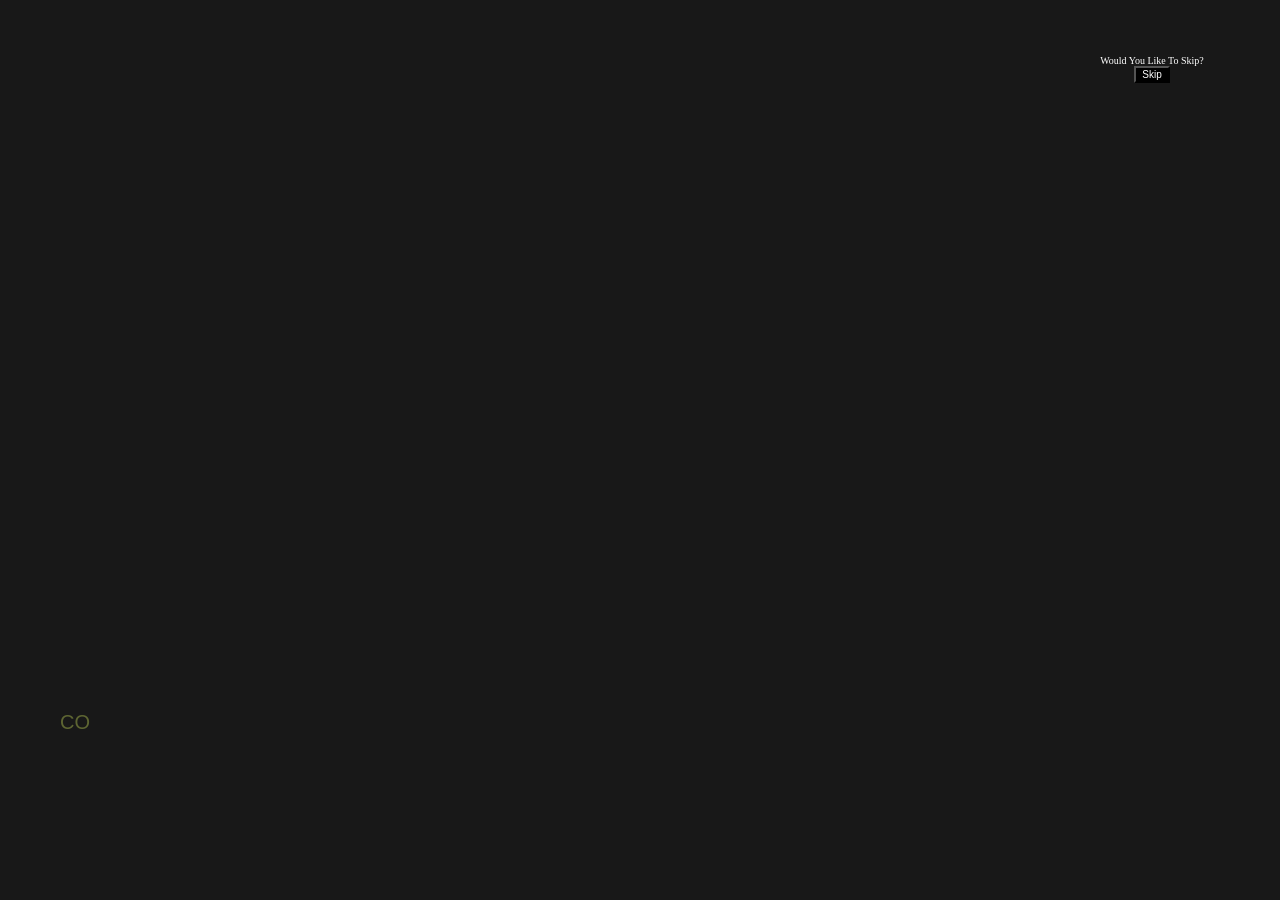
==== index.html @ b7db0f04 "fixed a bug in the skip buttons function" ====
<html lang="tr" charset="UTF-8">

    <head>
    <meta charset="UTF-8">
    <link rel="stylesheet" href="css_kisim.css">
    <script src="jv_kisim.js"></script>
    </head>
    <body onload="connection_typewriter(), domain_typewriter(), date_typewriter(), finish_cod()">             

        <div name="pc_kisim" id="pc_kisim">
           
            <div name="pc_cerceve" id="pc_cerceve">
                <!-- Hidden pages for apps-->
                 <div class = "window" name="window_info" id="window_info">
                    <button class ="window_close" id="1" onclick="window_close(1)">X</button> 
                    <p class="Yakashi_">Yakashi is an Undergraduate Student in DEU (NINTH DAY OF SEPTEMBER UNIVERSITY!!!! jokes aside its Dokuz Eylül University).<br>
                    He is a student of computer programming.
                    <br> He loves playing with guitar. Self-taught.<br>
                    This page is a side project and a portfolio. He is a beginner in programming.
                    <br>
                    </p>
                    <ul class="info_1">
                        <li>18 years old</li>
                        <li>Lives in Türkiye</li>
                        <li>Computer Programming Student</li>
                        <li>Worked in Advertising for a short period of time</li>
                        <li>Trying to become an engineer</li>
                    </ul>
                 </div>
                 <div class="window" name="window_info_2" id="window_info_2">
                <button class ="window_close" id="2" onclick="window_close(2)">X</button> 
                <p class="Yakashi_">There aint so many projects here right now but there will be.</p>
                    <ul class="info_1">
                       <li>1 - <a href="https://github.com/savtekv3/linkflow" style="color: #fb742d;" target="_blank">Linkflow</a><p id="Yakashi_">A little project that shortens the link and tracks the users
                        that clicked the link. It tracks their country and the device. It gives valuable statistics like how many people clicked the link and what time did they clicked.
                       </p></li> 
                    </ul>
                 </div>
                <div class="window" name="window_info_3" id="window_info_3">
                <button class ="window_close" id="3" onclick="window_close(3)">X</button>
                 </div>
                
                
                
                <!--END_APPS_HIDDEN_PAGES-->
                 <!--APPS_ICONS_START-->
                <div class="grid-container" name="pc_ekran" id="pc_ekran">
                    <div class = "grid_background"></div>

                    <div onclick="uygulama(1)" class="grid-item" name="about" id="uygulama_1">
                        <div class="uygulama_content">
                            Info About Yakashi
                        </div>

                    </div>
                    <div onclick="uygulama(2)" class="grid-item" name="projects" id="uygulama_2">
                         <div class="uygulama_content">
                        Projects
                         </div>
                    </div>
                     <div onclick="uygulama(3)" class="grid-item" name="ayarlar" id="uygulama_3">
                         <div class="uygulama_content">
                        Settings
                         </div>
                    </div>
                    <div onclick="uygulama(4)" class="grid-item" name="game" id="uygulama_4">
                         <div class="uygulama_content">
                        Minigame
                         </div>
                    </div>
                </div>
                <!--APPS_ICONS_END-->
            </div>
        </div>
        <!--Cod_Text_START-->
       

        

        <div class="acilis_grid" name="acilis_animasyon" id="acilis_sayfa">
        <p id="p1">Would You Like To Skip?<br><input type="button" name="skip_button" value="Skip" id="skip_button" onclick="skip()">
        </p>
        <div class="cod_text_box">
        <div class="cod_text">
            <div class="interface_div"><p class="interface1" id="int1"></p></div>
            <div class="interface_div"><p class="interface2" id="int2"></p></div>
            <div class="interface_div"><p class="interface3" id="int3"></p></div>
        </div>
        </div>
        </div>

  
    </div>

    </body>

</html>
---- css_kisim.css ----
p{
    margin: 10px;
}
.interface_div{
    height : 23px;
    width : 490px;

    
}

.acilis_grid{
 background-color: #181818;
 position: fixed;
 height: 100%;
 width: 100%;
 align-items: center;
}
.cod_text{
    font-size: 20px;
    position: fixed;
    bottom: 100px;
    left: 50px;
    color:#5D6532;
    font-family: Arial, sans-serif;

}
.cod_text_box{
    position: fixed;
    bottom: 0px;
    left: 0px;
    height: 500px;
    width: 500px;



}
.typewriter {
    font-size: 40px;
    font-family: Arial, sans-serif;
    overflow: hidden;
    white-space: nowrap;
    animation-name: blink;
    animation-duration: 2s;
    animation-iteration-count: infinite;
    justify-self: left;
}


.acilis_div{
    height: 33%;
    width: 100%;
    justify-items: center;
    align-items: center;
}
#parent_animasyon_div{
    display: flex;
    justify-self:center;

}
#animasyon_div{
    animation-fill-mode: forwards;
    animation-name: smoke_animation;
    animation-duration: 12s;
    width: 0%;
    height: 40%;
    background-color: #5D6532;
    
}

@keyframes closing_animation {
    0% { opacity: 1; background-position: center; }
    100% { opacity: 0; background-position: center; }


}
@keyframes opening_animation {
    0% { opacity: 0; background-position: center; }
    100% { opacity: 1; background-position: center; }


}
@keyframes blink {
    0% { opacity: 1; }
    50% { opacity: 0;}
    100%{opacity:1;}
    

}
@keyframes smoke_animation {
    0% {width: 0%;}
    10%{width:12%;}
    50% {width:40%;}
    80% {width:70%;}
    100% {width:100%;}
}

@keyframes smoke_animation_fast {
    0% {width: 100%;}
    100% {width: 0%;}
}
#pc_kisim {
    position: fixed;
    height: 100%;
    width: 100%;
    background-color: #000000;
    display: none;
    z-index: 10;
    opacity: 0;

}
#pc_cerceve {
    position: relative;
    height: 600px;
    width: 800px;
    background-color: rgba(0, 128, 0, 0.542);
    border: 10px solid rgb(28, 24, 24);
    align-self: center;
    justify-self: center;
    top:5%;



}
.grid-container {
    display: grid;
    grid-template-columns: repeat(4, 1fr);
    grid-template-rows: repeat(3, 1fr);
    gap: 10px;
    height: 100%;
    width: 100%;
    background-size: cover;
    z-index: -1;

}
.grid_background {
    background-image: url(staticc.gif);
    background-size: cover;
    opacity: 0.5;
    position: absolute;
    top: 0;
    left: 0;
    width: 100%;
    height: 100%;
    z-index: 1;
}

.grid-item {
    background-color: rgba(255, 255, 255, 0.8);
    border: 1px solid rgba(0, 0, 0, 0.8);
    padding: 20px;
    margin: 10px;
    font-size: 30px;
    background-size: cover;
    z-index: 1;
    opacity: 0.7;
    transition: opacity 0.3s ease-in-out;
}
.grid-item:hover {
    opacity: 1;
    transition: opacity 0.3s ease-in-out;
}
.grid-item:active {
    opacity: 0.5;
    transition: opacity 0.2s ease-in-out;
}
/*-----uygulamalar-----*/
#uygulama_1{
    background-image:url("Uygulama_resim/app_1.jpg") ; 
    background-size: cover;
}
#uygulama_2{
    background-image: url("Uygulama_resim/It\'s\ me\ wow.jpg");
    background-size: cover;
}
#uygulama_3{
    background-image: url("Uygulama_resim/forma.jpg");
    background-size: cover;
}
#uygulama_4{
    background-image: url("Uygulama_resim/gojo.jpg");
    background-size: cover;
}
.uygulama_content {
    font-size:20px;
    color: rgb(222, 93, 7);
    align-self: center;
    text-align: center;
}


.window
{
    
    display: none;
    position: absolute;
    justify-self: center;
    width: 720px;
    height: 480px;
    background-color: rgba(0, 0, 0, 0.8);
    border: 2px solid rgb(255, 255, 255);
    top: 10%;
    z-index: 2;
    opacity: 0.8;
}
.window:hover   {

    opacity: 1;
    transition: opacity 0.3s ease-in-out;

}
            /*APP_TEXTS_PLACE_START*/
.Yakashi_{
    padding-left: 12px;
    color:#fb742d;
    font-size: 18px;
    padding-right: 12px;



}
.info_1{
    color:#fb742d;
    font-size: 18px;

}
            /*APP_TEXTS_PLACE_END*/
#p1{
    color: white;
    font-size: 10px;
    text-align: center;
    position: relative;
    left: 40%;
    top: 5%;
}

#skip_button{
    color: white;
    font-size: 10px;
    background-color: #000000;
}
html, body{
    margin: 0;
    padding: 0;
    height: 100%;
    width: 100%;
}
li{
    padding-left: 12px;
    color:#fb742d;
    font-size: 18px;
    padding-right: 12px;
}
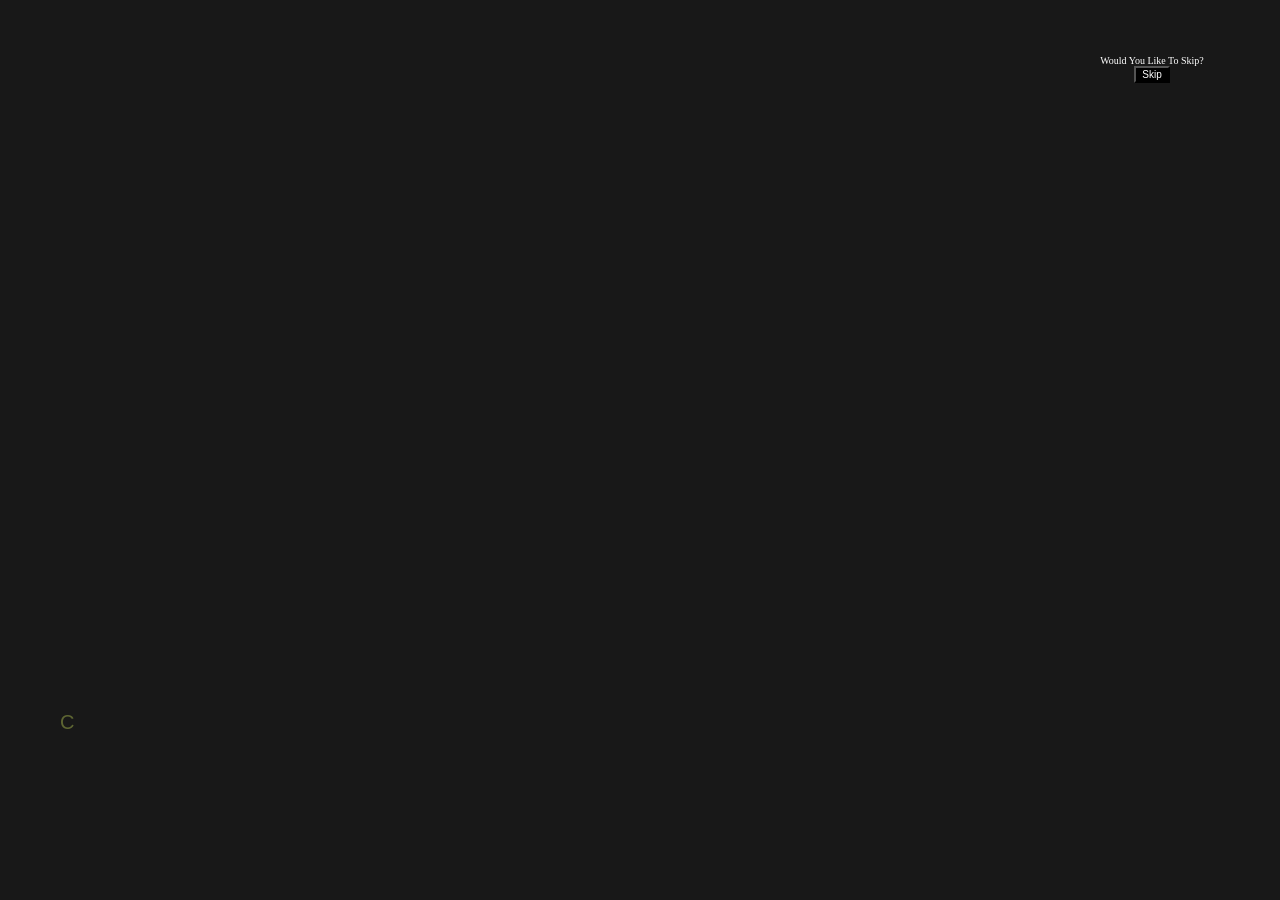
==== commit 953de14d: "modified:   css_kisim.css 	modified:   index.html 	modified:   jv_kisim.js added a setting that disa" ====
--- a/index.html
+++ b/index.html
@@ -2,7 +2,7 @@
 
     <head>
     <meta charset="UTF-8">
-    <link rel="stylesheet" href="css_kisim.css">
+    <link rel="stylesheet" href="css_kisim.css" id="active_one">
     <script src="jv_kisim.js"></script>
     </head>
     <body onload="connection_typewriter(), domain_typewriter(), date_typewriter(), finish_cod()">             
@@ -38,6 +38,12 @@
                  </div>
                 <div class="window" name="window_info_3" id="window_info_3">
                 <button class ="window_close" id="3" onclick="window_close(3)">X</button>
+                <p class="Yakashi_">CLOSE THE CSS?</p>
+                <br>
+                <button class="css_close" onclick="css_close()"> Close It </button>
+                 </div>
+                <div class="window" name="window_info_4" id="window_info_4">
+                <button class ="window_close" id="4" onclick="window_close(4)">X</button>
                  </div>
                 
                 
--- a/css_kisim.css
+++ b/css_kisim.css
@@ -214,7 +214,20 @@
     color:#fb742d;
     font-size: 18px;
     padding-right: 12px;
-
+    
+
+
+}
+.css_close{
+    width: 100px;
+    height: 80px;
+    position: relative;
+    background-color: #000000;
+    color: #fb2d2d;
+    border: #000000;
+    left: 50px; 
+    font-family:Arial, sans-serif ;
+    font-size: 20px;
 
 
 }
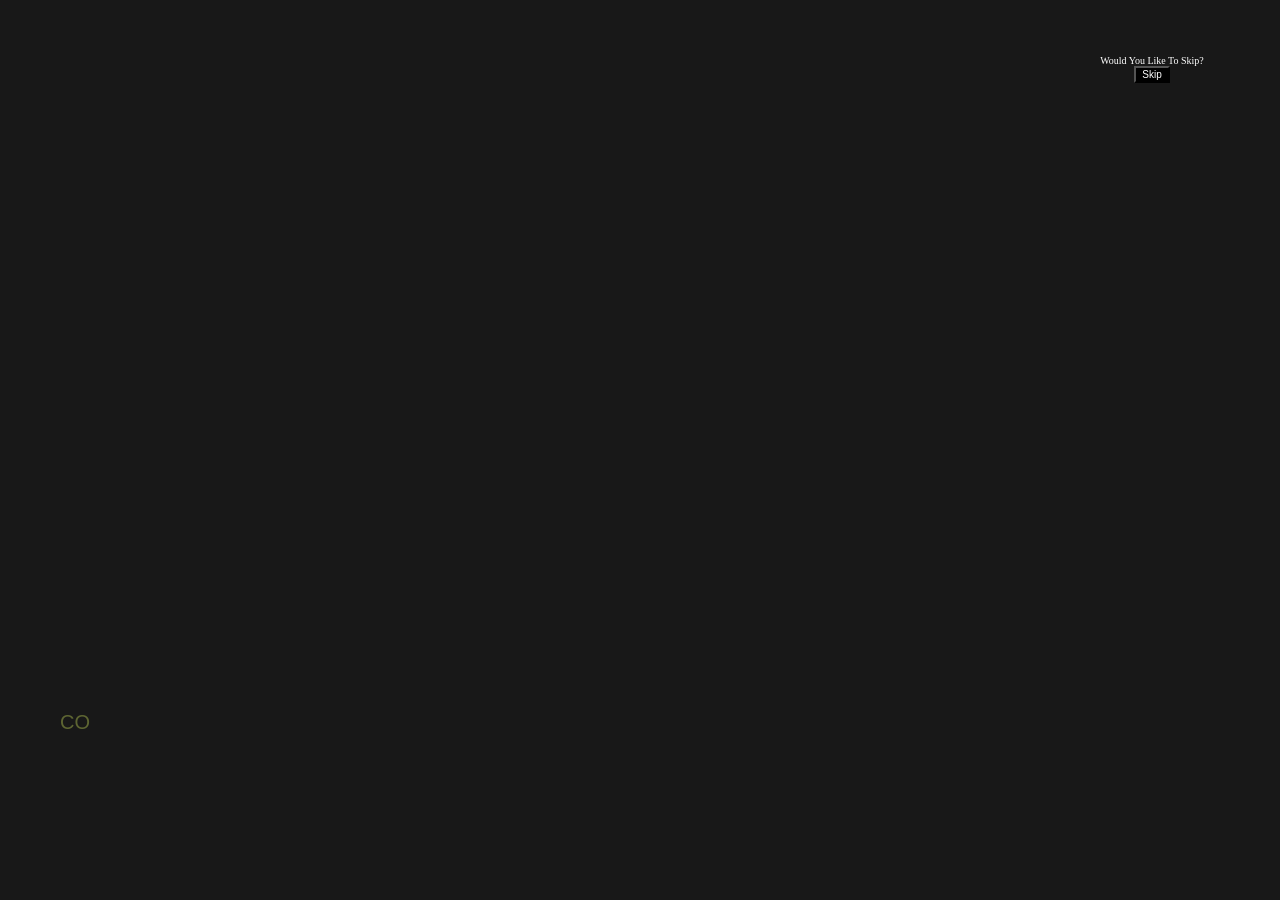
==== commit 9ec98a4c: "connected the demo_game page to the main menu" ====
--- a/index.html
+++ b/index.html
@@ -69,9 +69,11 @@
                         Settings
                          </div>
                     </div>
-                    <div onclick="uygulama(4)" class="grid-item" name="game" id="uygulama_4">
+                            <!--onclick="uygulama(4)"-->
+                  <div onclick="" class="grid-item" name="game" id="uygulama_4">
                          <div class="uygulama_content">
-                        Minigame
+                        Minigame<br>
+                        <a href="oyun_demo.html"> Play </a>
                          </div>
                     </div>
                 </div>
